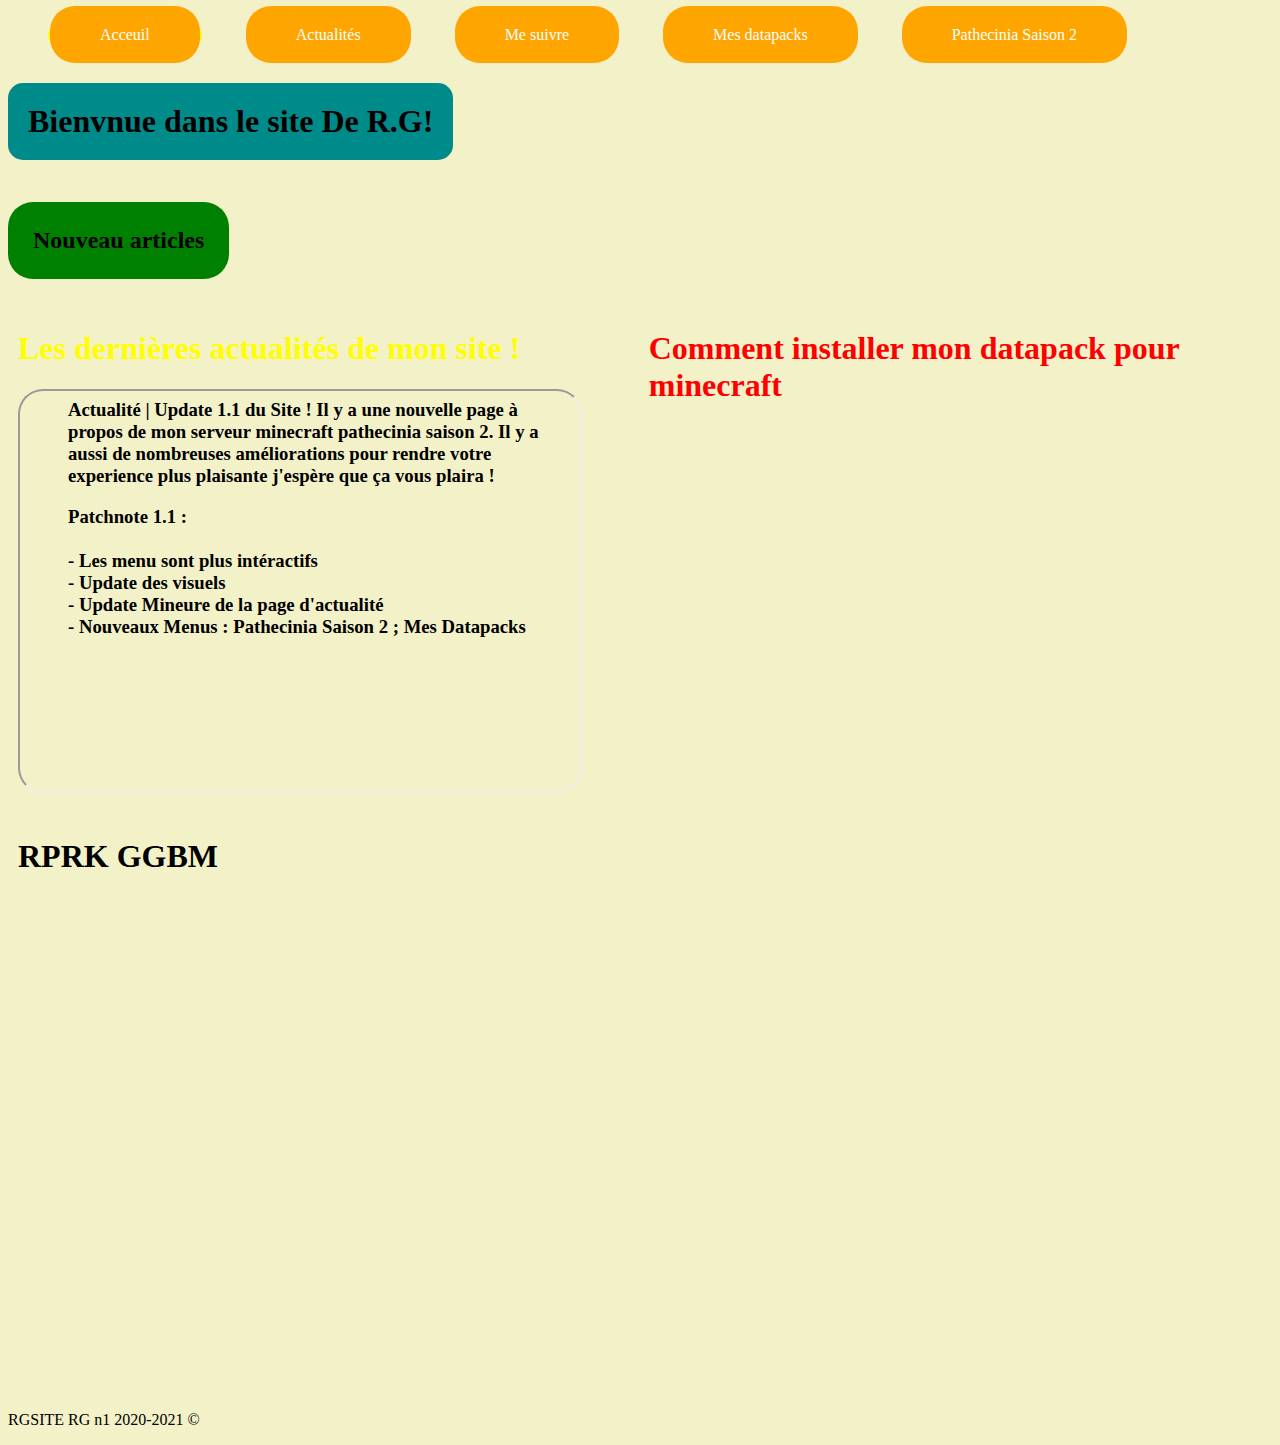
==== index.html @ 3750f52a "Add files via upload" ====
<!DOCTYPE html>
<html>
	<head>
	
		<title>Site De R.G - Acceuil</title>
			<meta charset="utf-8">
			<link rel="stylesheet" type="text/css" href="css/styles.css">		
	</head>
	<body>
		
			<!-- Navigation menu -->

		<header>
		
<nav class="menu-navigo">
			<ul class="acceuil" >
				
				<li class="btn">
					<a href="index.html">Acceuil</a>
				</li>
			</ul>
			<ul class="news">
				
				<li class="btn">
					<a href="news.html">Actualités</a>
				</li>

			</ul>
			<ul class="follow">
				
				<li class="btn">
					<a href="follow.html">Me suivre</a>
				</li>
			</ul>

						<ul class="datapacks">
				
				<li class="btn">
					<a href="datapacks.html">Mes datapacks</a>
				</li>
			</ul>

						<ul class="pathecinia2">
				
				<li class="btn">
					<a href="pathecinia2.html">Pathecinia Saison 2</a>
				</li>
			</ul>


		</nav>


		</header>

			<h1 class="hello">
				Bienvnue dans le site De R.G!
			</h1>
			<br>
			<h2 class="new-articles">
			Nouveau articles
		</h2>


		</nav>

	
		<!-- contenu sous forme de boite -->
			
<div id="content">
		<div class="leftbox">
			<h1>Les dernières actualités de mon site !</h1>
			<iframe width="560" height="400" src="news2.html"></iframe>
		</div>
		<div class="rightbox">
			<h1>
				Comment installer mon datapack pour minecraft
			</h1>
				<iframe width="560" height="315" src="https://www.youtube.com/embed/6DKpQ0YLdlM" title="YouTube video player" frameborder="0" allow="accelerometer; autoplay; clipboard-write; encrypted-media; gyroscope; picture-in-picture" allowfullscreen></iframe>

		</div>
		<div class="rprk">
			<h1>RPRK GGBM</h1>
			<iframe width="560" height="385" src="https://www.youtube.com/embed/Ei0jWU3oBzg" frameborder="0" allow="accelerometer; autoplay; clipboard-write; encrypted-media; gyroscope; picture-in-picture" allowfullscreen></iframe>

		</div>
</div>


		<!-- bas de page -->
		<footer>
			<p>
				RGSITE RG n1 2020-2021 &copy;
			</p>


		</footer>


	</body>
</html>
---- css/styles.css ----
body{

	background-image: url("https://wallpaper-mania.com/wp-content/uploads/2018/09/High_resolution_wallpaper_background_ID_77701914290.jpg");

}

div#content div.leftbox{
	display: inline-block;
	width: 48%;		
	padding: 10px;	 
}


h1.hello{
	background-color: darkcyan;
	display: inline-block;
	padding: 20px;
	border-radius: 15px;
}
div#content div.rightbox{
	display: inline-block;
	width: 48%;			 
	padding: 10px;
}

div#content div.rprk{
	display: inline-block;
	width: 58%;			 
	padding: 10px;
}

div#content div.leftbox{
	vertical-align: top ;
	color: yellow;
	transition:200ms;
	border-radius: 20px;
}

div#content div.leftbox:hover{
	padding: 15px;
	background-color:yellow;
	color:#fffff0;
	transition:300ms;
}

div#content div.leftbox iframe{
	border-radius: 25px;
}

div#content div.leftbox iframe:hover{
	padding:15px;
	background-color:#F5DF4B;
	transition:300ms;
	border-radius: 25px;
}

div#content div.rightbox{
	border-radius: 50px;
	color:red;
	transition:200ms;
}

div#content div.rightbox:hover{
	padding: 15px;
	background-color:#8F0512;
	color: gray;
	border-radius: 20px;
}

div#content div.rightbox iframe{
	border-radius: 25px;
}

div#content div.rightbox iframe:hover{
	padding:15px;
	background-color:#E2414F;
	transition:300ms;
	border-radius: 25px;

}

div#content div.rprk{
		color:blue
	padding 40px;
	transition:200ms;
	border-radius: 20px;
}

div#content div.rprk iframe{
		color:blue;
	background-color: #F3F1C8;
	transition:300ms;
	margin:50px;
	border-radius: 25px;
}

div#content div.rprk iframe:hover{
	padding:15px;
	background-color:cyan;
}

div#content div.rprk:hover{

	vertical-align: top ;
	padding-right: 30px;
	background-color:blue; 
	color: gray;
}
nav.menu-navigo ul.acceuil li.btn:hover{
color:orange;
	background-color:green;	
	padding-left:  5px;
	padding-right : 5px;
 transition:300ms;
	border-radius:50px;
}
nav.menu-navigo ul.acceuil li.btn{
color:orange;
	background-color:yellow;
	padding:  2px;	
	transition:300ms;
	border-radius:50px;
}
nav.menu-navigo ul li.btn:hover{
color:orange;
	background-color:red;	
	padding-left:  5px;
	padding-right : 5px;
 transition:300ms;
	border-radius:50px;
}


nav.menu-navigo ul{
	display: inline-flex;
}

nav.menu-navigo ul li{
	list-style-type: none;
	}

nav.menu-navigo ul li.btn a {
	color:white;
	padding-top:20px;
	padding-bottom: 20px;
	padding-left:50px;
	padding-right:50px; 
	text-decoration:none;
	background-color: orange;
	border-radius: 25px;
}
nav.menu-navigo ul li.btn:hover a {
	background-color:white;
	color: orange;
	padding-top:15px;
	padding-bottom: 15px;
	padding-left: 50px;
	padding-right: 50px;
	transition: 300ms;
}

h2.new-articles{
	display: inline-block;
	background-color: green;
	padding: 25px;
	border-radius: 25px;

}
h1.bienvenue{

color:white;
background-color: gold ;
display: inline-block;
}


body{

	
	background-color: #F3F1C8;
	
}
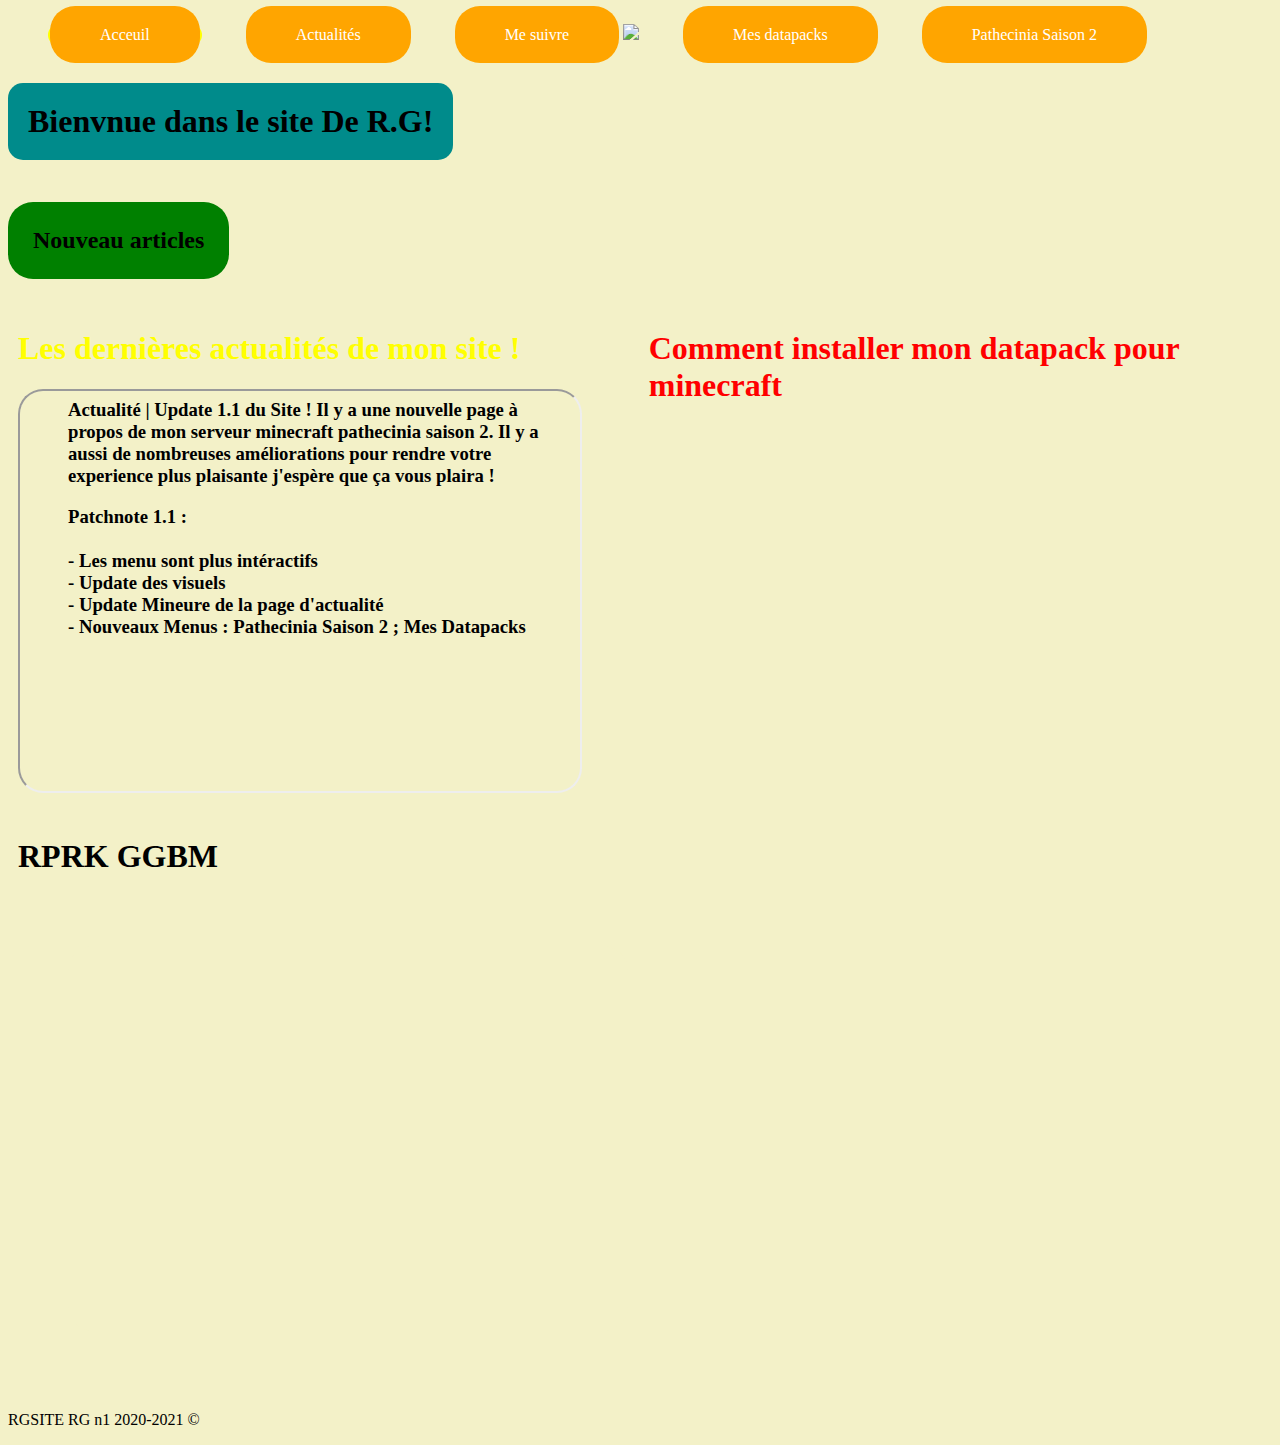
==== commit 63881190: "Update index.html" ====
--- a/index.html
+++ b/index.html
@@ -31,6 +31,8 @@
 				
 				<li class="btn">
 					<a href="follow.html">Me suivre</a>
+					<img src="https://yt3.ggpht.com/heYDVr-4DSFoWu1u96DWTnVtO_77P09GNdx-IzvsHhzuGaAcSvhOaj5JQ6-wmqEfGvgyowb-hWA=s600-c-k-c0x00ffffff-no-rj-rp-mo">
+
 				</li>
 			</ul>
 
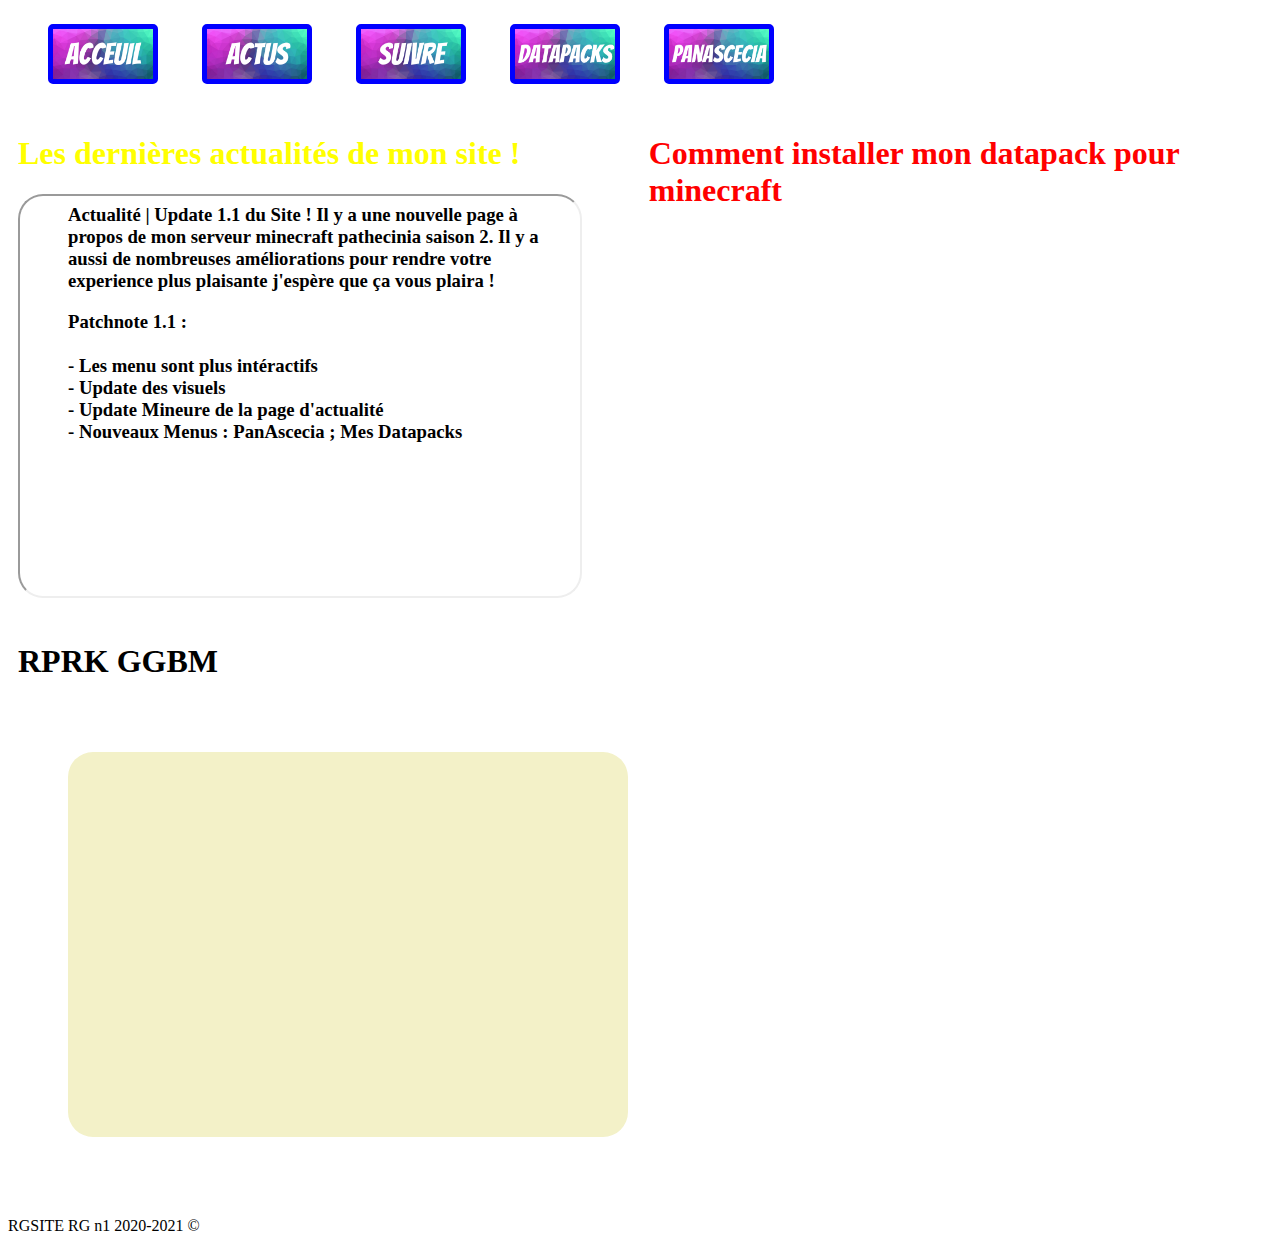
==== commit 2cbd1cf6: "Add files via upload" ====
--- a/index.html
+++ b/index.html
@@ -6,6 +6,7 @@
 		<title>Site De R.G - Acceuil</title>
 			<meta charset="utf-8">
 			<link rel="stylesheet" type="text/css" href="css/styles.css">		
+			<link rel="stylesheet" type="text/css" href="css/navigation.css">
 	</head>
 	<body>
 		
@@ -13,60 +14,49 @@
 
 		<header>
 		
-<nav class="menu-navigo">
-			<ul class="acceuil" >
-				
-				<li class="btn">
-					<a href="index.html">Acceuil</a>
-				</li>
-			</ul>
-			<ul class="news">
-				
-				<li class="btn">
-					<a href="news.html">Actualités</a>
-				</li>
-
-			</ul>
-			<ul class="follow">
-				
-				<li class="btn">
-					<a href="follow.html">Me suivre</a>
-					<img src="https://yt3.ggpht.com/heYDVr-4DSFoWu1u96DWTnVtO_77P09GNdx-IzvsHhzuGaAcSvhOaj5JQ6-wmqEfGvgyowb-hWA=s600-c-k-c0x00ffffff-no-rj-rp-mo">
-
-				</li>
-			</ul>
-
-						<ul class="datapacks">
-				
-				<li class="btn">
-					<a href="datapacks.html">Mes datapacks</a>
-				</li>
-			</ul>
-
-						<ul class="pathecinia2">
-				
-				<li class="btn">
-					<a href="pathecinia2.html">Pathecinia Saison 2</a>
-				</li>
-			</ul>
-
-
-		</nav>
-
-
-		</header>
-
-			<h1 class="hello">
-				Bienvnue dans le site De R.G!
-			</h1>
-			<br>
-			<h2 class="new-articles">
-			Nouveau articles
-		</h2>
-
-
-		</nav>
-
+			<nav class="menu-navigo">
+				<ul class="acceuil" >
+					
+					<li class="btn">
+						<a href="index.html">
+						<img src="images/index.png">
+					</a>
+					</li>
+				</ul>
+				<ul class="news">
+					
+					<li class="btn">
+						<a href="news.html">
+							<img src="images/news.png"></a>
+					</li>
+	
+				</ul>
+				<ul class="follow">
+					
+					<li class="btn">
+						<a href="follow.html"><img src="images/follow.png"></a>
+						
+	
+					</li>
+				</ul>
+	
+					<ul class="datapacks">
+					
+					<li class="btn">
+						<a href="datapacks.html">
+							<img src="images/datapacks.png"></a>
+					
+					</li>
+				</ul>
+	
+							<ul class="pathecinia2">
+					
+					<li class="btn">
+						<a href="pathecinia2.html"><img src="images/panascecia.png"></a>
+					</li>
+				</ul>
+	
+			</nav>
 	
 		<!-- contenu sous forme de boite -->
 			
--- a/css/styles.css
+++ b/css/styles.css
@@ -58,6 +58,7 @@
 	border-radius: 50px;
 	color:red;
 	transition:200ms;
+	width: 600px;
 }
 
 div#content div.rightbox:hover{
@@ -65,6 +66,7 @@
 	background-color:#8F0512;
 	color: gray;
 	border-radius: 20px;
+	
 }
 
 div#content div.rightbox iframe{
@@ -106,30 +108,6 @@
 	background-color:blue; 
 	color: gray;
 }
-nav.menu-navigo ul.acceuil li.btn:hover{
-color:orange;
-	background-color:green;	
-	padding-left:  5px;
-	padding-right : 5px;
- transition:300ms;
-	border-radius:50px;
-}
-nav.menu-navigo ul.acceuil li.btn{
-color:orange;
-	background-color:yellow;
-	padding:  2px;	
-	transition:300ms;
-	border-radius:50px;
-}
-nav.menu-navigo ul li.btn:hover{
-color:orange;
-	background-color:red;	
-	padding-left:  5px;
-	padding-right : 5px;
- transition:300ms;
-	border-radius:50px;
-}
-
 
 nav.menu-navigo ul{
 	display: inline-flex;
@@ -138,26 +116,6 @@
 nav.menu-navigo ul li{
 	list-style-type: none;
 	}
-
-nav.menu-navigo ul li.btn a {
-	color:white;
-	padding-top:20px;
-	padding-bottom: 20px;
-	padding-left:50px;
-	padding-right:50px; 
-	text-decoration:none;
-	background-color: orange;
-	border-radius: 25px;
-}
-nav.menu-navigo ul li.btn:hover a {
-	background-color:white;
-	color: orange;
-	padding-top:15px;
-	padding-bottom: 15px;
-	padding-left: 50px;
-	padding-right: 50px;
-	transition: 300ms;
-}
 
 h2.new-articles{
 	display: inline-block;
@@ -172,12 +130,3 @@
 background-color: gold ;
 display: inline-block;
 }
-
-
-body{
-
-	
-	background-color: #F3F1C8;
-	
-}
-
--- a/css/navigation.css
+++ b/css/navigation.css
@@ -0,0 +1,74 @@
+nav.menu-navigo ul.follow li img:hover{
+
+    transition:300ms;
+    border-radius: 15px;
+   
+   }
+   nav.menu-navigo ul.follow li img{
+       border: blue;
+       border-width: 5px;
+       border-style:  solid;
+       height: 50px;
+       width: 100px;
+       transition:300ms;
+       border-radius:5px;
+   }
+   nav.menu-navigo ul.acceuil li img:hover{
+   
+       transition:300ms;
+       border-radius: 15px;
+      
+      }
+      nav.menu-navigo ul.acceuil li img{
+          border: blue;
+          border-width: 5px;
+          border-style:  solid;
+          height: 50px;
+          width: 100px;
+          transition:300ms;
+          border-radius:5px;
+      }nav.menu-navigo ul.datapacks li img:hover{
+   
+       transition:300ms;
+       border-radius: 15px;
+      
+      }
+      nav.menu-navigo ul.datapacks li img{
+          border: blue;
+          border-width: 5px;
+          border-style:  solid;
+          height: 50px;
+          width: 100px;
+          transition:300ms;
+          border-radius:5px;
+      }nav.menu-navigo ul.news li img:hover{
+   
+       transition:300ms;
+       border-radius: 15px;
+      
+      }
+      nav.menu-navigo ul.news li img{
+          border: blue;
+          border-width: 5px;
+          border-style:  solid;
+          height: 50px;
+          width: 100px;
+          transition:300ms;
+          border-radius:5px;
+      }
+      nav.menu-navigo ul.pathecinia2 li img:hover{
+   
+        transition:300ms;
+        border-radius: 15px;
+       
+       }
+       nav.menu-navigo ul.pathecinia2 li img{
+           border: blue;
+           border-width: 5px;
+           border-style:  solid;
+           height: 50px;
+           width: 100px;
+           transition:300ms;
+           border-radius:5px;
+       }
+    